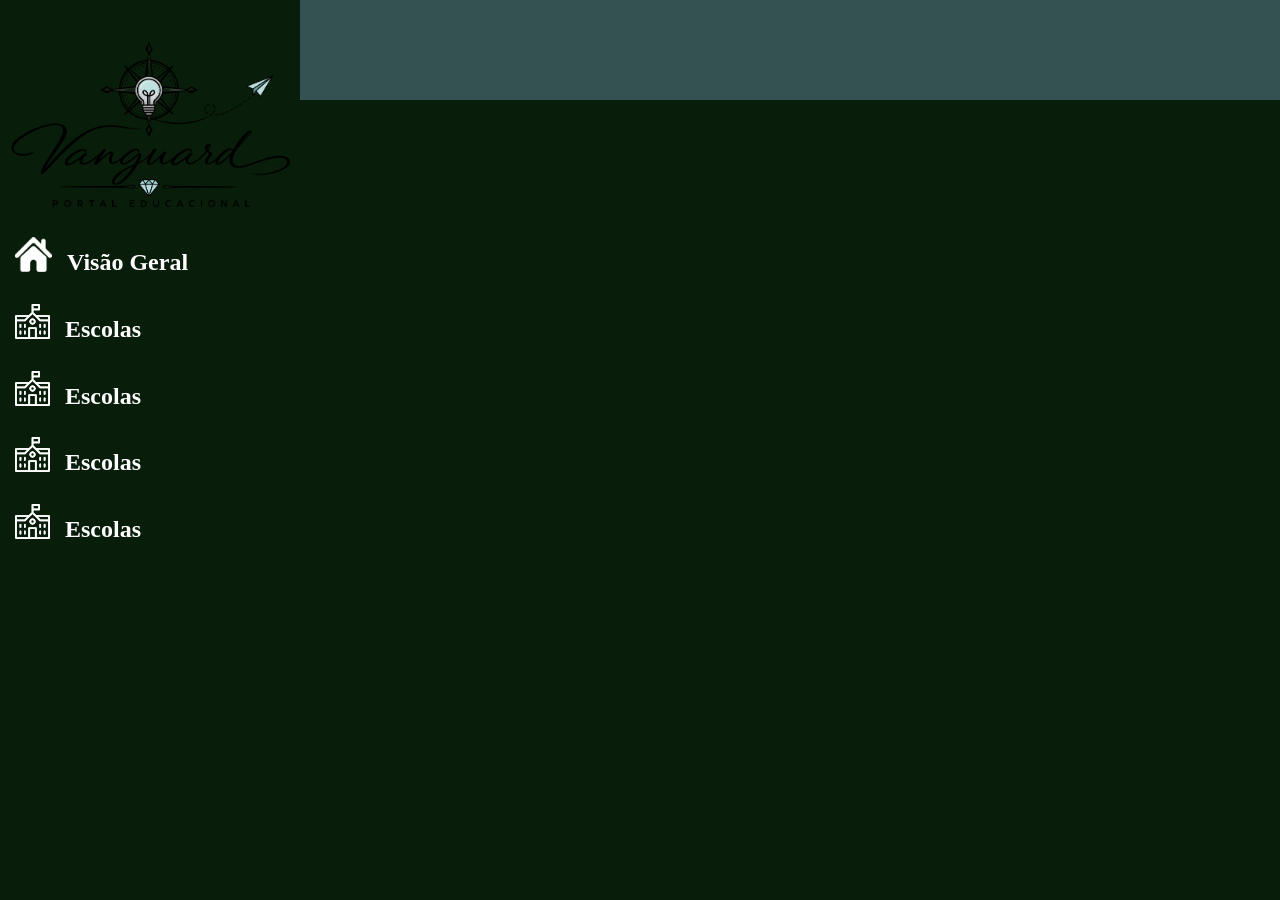
==== dash-adm.html @ b056bd84 "11/10/2026 - 17:27" ====
<!DOCTYPE html>
<html lang="pt-br">

<head>
    <meta charset="UTF-8">
    <meta name="viewport" content="width=device-width, initial-scale=1.0">
    <title>Document</title>
    <link rel="stylesheet" href="./vanguard/css/dash-adm.css">
</head>

<body>



    <main>
        <aside>
            <img class="logo" src="./vanguard/imagem/SEGUNDA_LOGO.png" alt="">

            <div class="botao_visaoGeral">
                <div class="a">
                    <img class="icone" src="./vanguard/imagem/casa-branca.png" alt="">
                    <h2>Visão Geral</h2>
                </div>
            </div>

            <div class="botao_visaoGeral">
                <div class="a">
                    <img class="icone_escola" src="./vanguard/imagem/school (2).png" alt="">
                    <h2>Escolas</h2>
                </div>
            </div>

              <div class="botao_visaoGeral">
                <div class="a">
                    <img class="icone_escola" src="./vanguard/imagem/school (2).png" alt="">
                    <h2>Escolas</h2>
                </div>
            </div>

              <div class="botao_visaoGeral">
                <div class="a">
                    <img class="icone_escola" src="./vanguard/imagem/school (2).png" alt="">
                    <h2>Escolas</h2>
                </div>
            </div>

              <div class="botao_visaoGeral">
                <div class="a">
                    <img class="icone_escola" src="./vanguard/imagem/school (2).png" alt="">
                    <h2>Escolas</h2>
                </div>
            </div>

        </aside>
    </main>

    <div class="espaco_dash">
        <header></header>
    </div>

</body>

</html>
---- vanguard/css/dash-adm.css ----
body{
    background-color: #091e0a;
    margin: 0;
    display: flex;
}

.espaco_dash{
    width: 100%;
    /* background-color: aquamarine;S */
}


aside{
     width: 300px;
    height: 100vh;
    flex-shrink: 0;

    background-image: url("../Imagem/aside.png");
    background-size: 100% 100%;
    background-repeat: no-repeat;
    background-position: center;
}

header{
    height: 100px;
    width: 100%;
    background-color: #345252;
}

.logo{
    height: 200px;
    margin-top: 25px;
}

.icone{
    margin-top: 8px;
    height: 35px;
}

.icone_escola{
    margin-top: 8px;
    height: 35px;
    filter: invert();
}

.a{
    display: flex;
    gap: 15px;
    padding-left: 15px;
    /* background-color: red; */
    color: white;
  
}
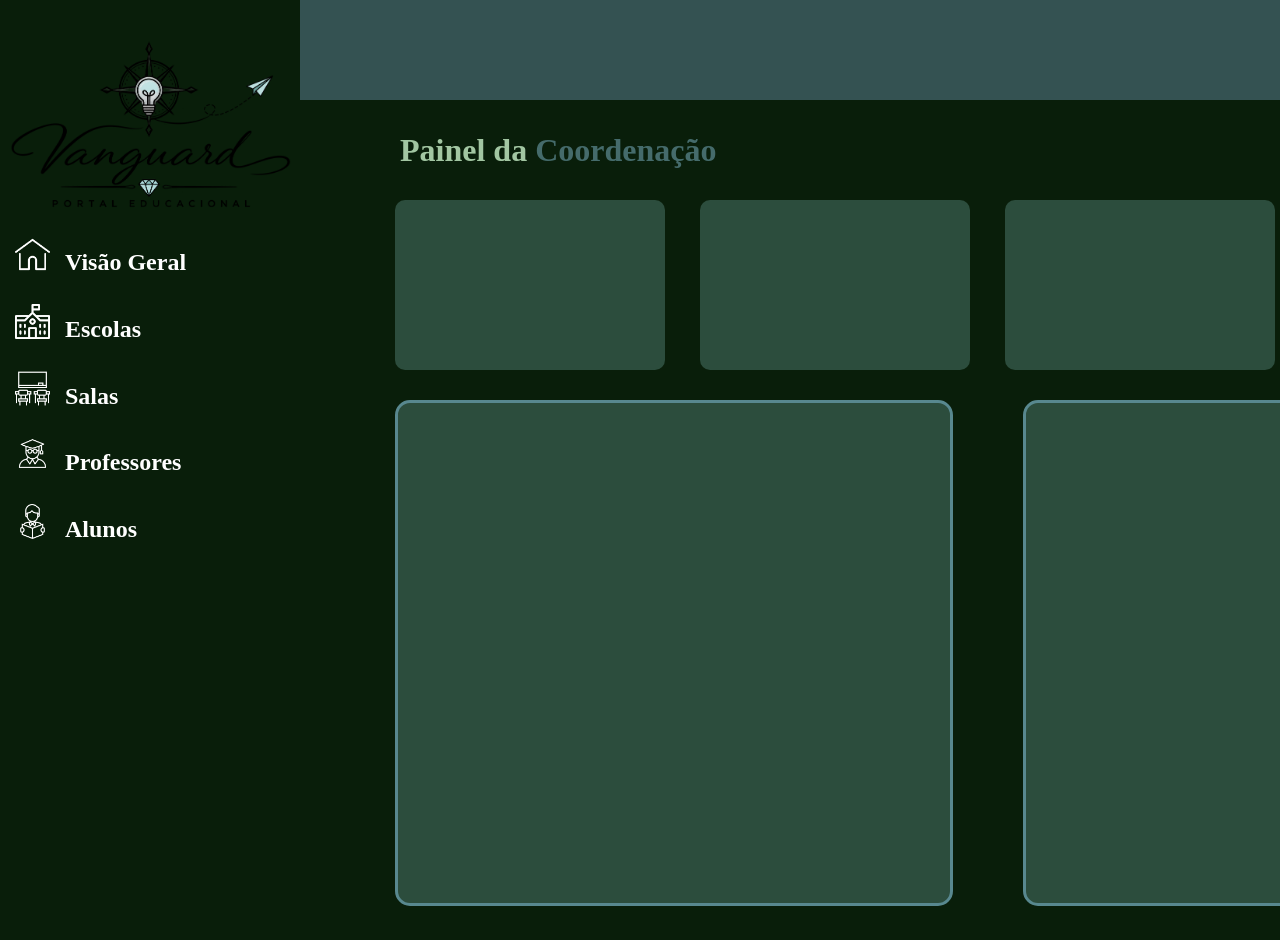
==== commit ea34b3a7: "12/10/2026 - 12:11" ====
--- a/dash-adm.html
+++ b/dash-adm.html
@@ -18,7 +18,7 @@
 
             <div class="botao_visaoGeral">
                 <div class="a">
-                    <img class="icone" src="./vanguard/imagem/casa-branca.png" alt="">
+                    <img class="icone" src="./vanguard/imagem/home (1).png" alt="">
                     <h2>Visão Geral</h2>
                 </div>
             </div>
@@ -32,22 +32,22 @@
 
               <div class="botao_visaoGeral">
                 <div class="a">
-                    <img class="icone_escola" src="./vanguard/imagem/school (2).png" alt="">
-                    <h2>Escolas</h2>
+                    <img class="icone_escola" src="./vanguard/imagem/classroom.png" alt="">
+                    <h2>Salas</h2>
                 </div>
             </div>
 
               <div class="botao_visaoGeral">
                 <div class="a">
-                    <img class="icone_escola" src="./vanguard/imagem/school (2).png" alt="">
-                    <h2>Escolas</h2>
+                    <img class="icone_escola" src="./vanguard/imagem/professor.png" alt="">
+                    <h2>Professores</h2>
                 </div>
             </div>
 
               <div class="botao_visaoGeral">
                 <div class="a">
-                    <img class="icone_escola" src="./vanguard/imagem/school (2).png" alt="">
-                    <h2>Escolas</h2>
+                    <img class="icone_escola" src="./vanguard/imagem/reading.png" alt="">
+                    <h2>Alunos</h2>
                 </div>
             </div>
 
@@ -56,6 +56,23 @@
 
     <div class="espaco_dash">
         <header></header>
+
+        <div class="texto">
+           <h1>Painel da <span>Coordenação</span></h1>
+        </div>
+
+        <div class="espaco_infor">
+            <div class="box"></div>
+            <div class="box"></div>
+            <div class="box"></div>
+            <div class="box"></div>
+        </div>
+
+        <div class="space">
+            <div class="quadrado"></div>
+            <div class="quadrado"></div>
+        </div>
+
     </div>
 
 </body>
--- a/vanguard/css/dash-adm.css
+++ b/vanguard/css/dash-adm.css
@@ -6,10 +6,60 @@
 
 .espaco_dash{
     width: 100%;
-    /* background-color: aquamarine;S */
+    /* background-color: aquamarine; */
+}
+
+.texto{
+    height: 100px;
+    /* width: 100%; */
+    /* background-color: blue; */
+    display: flex;
+    align-items: center;
+    padding-left: 100px;
+    color: #a2c6a2;
+}
+
+span{
+    color: #456b6b;
+}
+
+.espaco_infor{
+    height: 200px;
+    /* width: 100%; */
+    /* background-color: brown; */
+    display: flex;
+    gap: 35px;
+    padding-left: 95px;
+    
+}
+
+.box{
+    height: 170px;
+    width: 345px;
+    background-color: #2c4d3d;
+    border-radius: 10px;
+}
+
+.space{
+    height: 540px;
+    /* width: 100%; */
+    /* background-color: aliceblue; */
+    display: flex;
+    gap: 70px;
+    padding-left: 95px;
+}
+
+.quadrado{
+    height: 500px;
+    width: 700px;
+    background-color: #2c4d3d;
+    border-radius: 15px;
+    border: 3px solid #58888f;
 }
 
 
+
+/* -------aside-------- */
 aside{
      width: 300px;
     height: 100vh;
@@ -35,6 +85,7 @@
 .icone{
     margin-top: 8px;
     height: 35px;
+    filter: invert();
 }
 
 .icone_escola{
